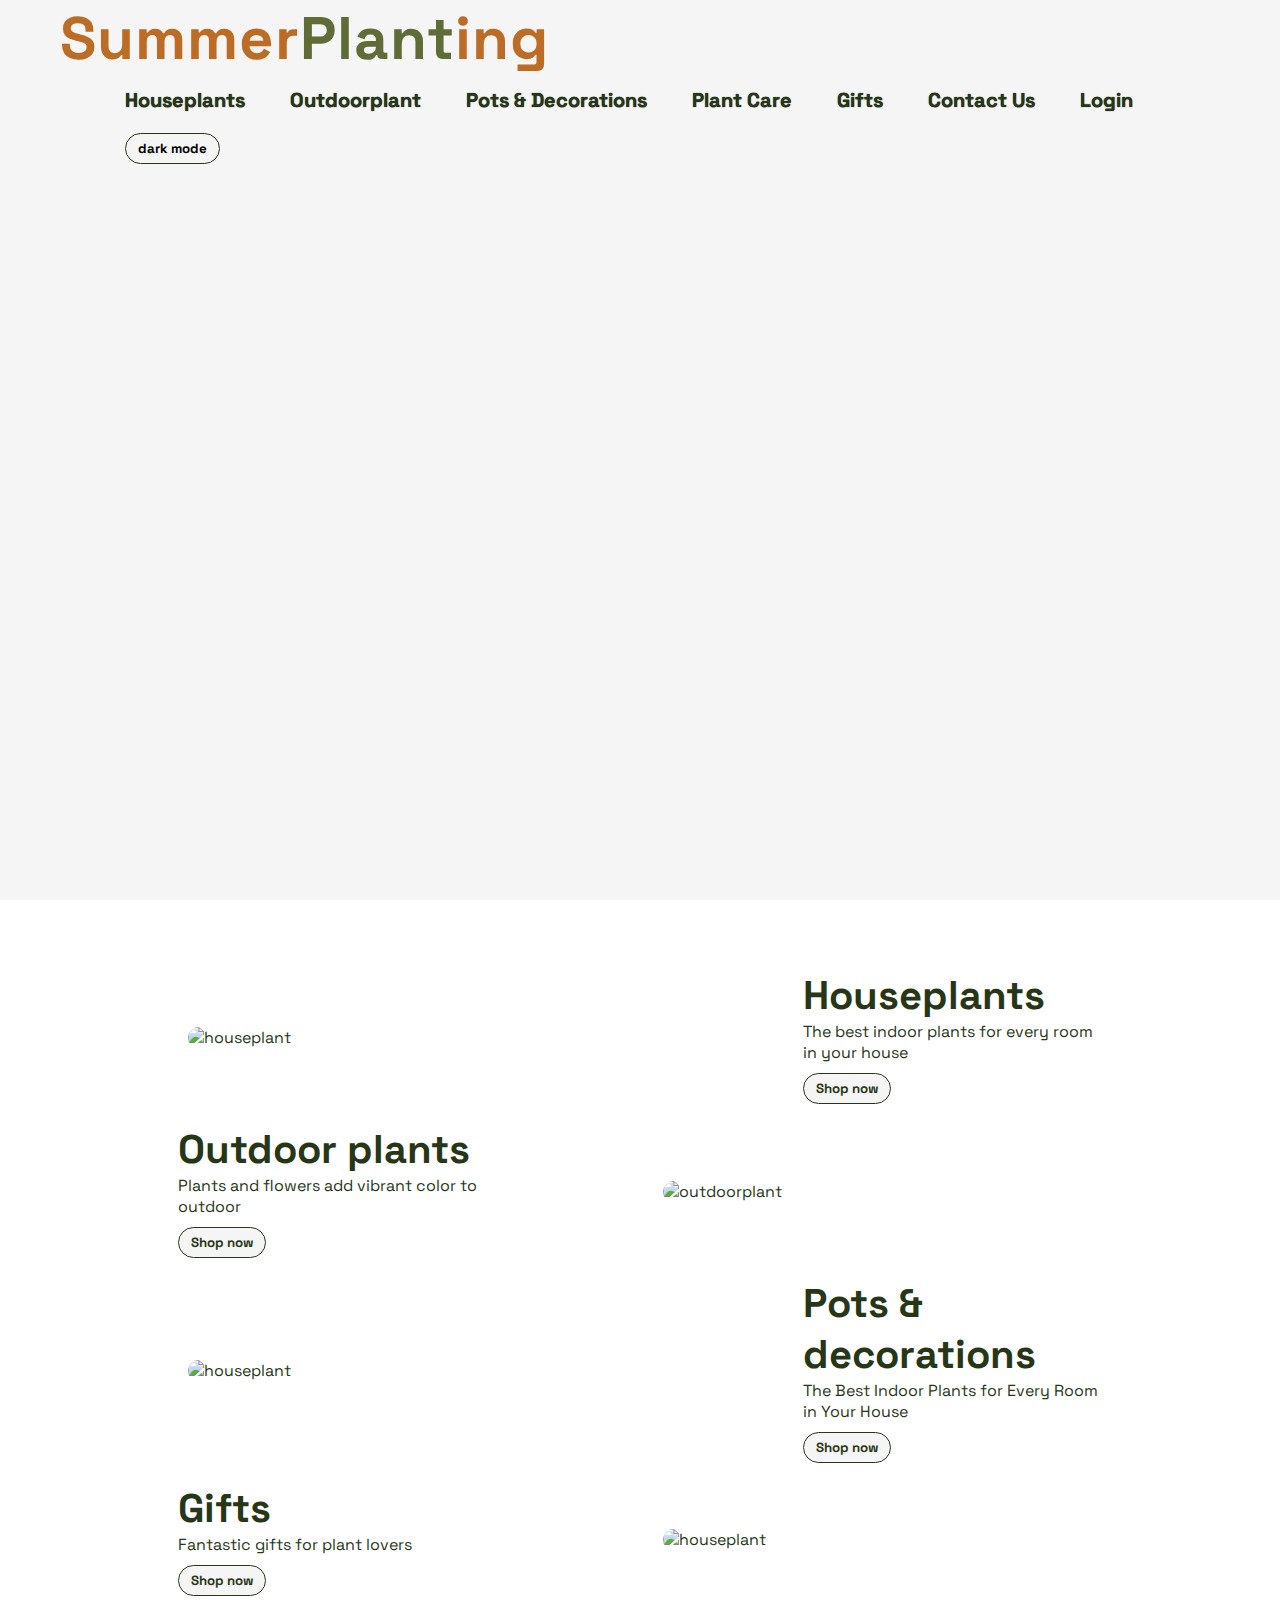
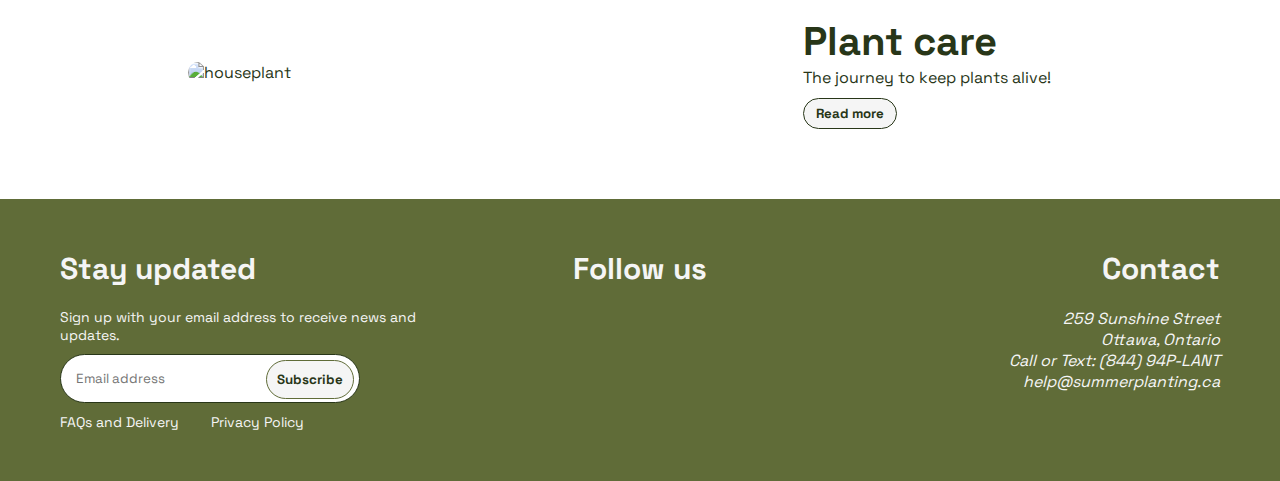
==== index.html @ a7d47eb0 "Add files via upload" ====
<!DOCTYPE html>
<html lang="en">

<head>
    <meta charset="UTF-8">
    <meta http-equiv="X-UA-Compatible" content="IE=edge">
    <meta name="viewport" content="width=device-width, initial-scale=1.0">
    <meta name="author" content="Anh Nguyen">
    <meta name="email" content="nguy1011@algonquinlive.com">
    <meta name="author" content="Anastasiia Makshanova">
    <meta name="email" content="maks0019@algonquinlive.com">
    <link rel="stylesheet" href="styles.css">
    <script src="https://kit.fontawesome.com/b362d12309.js" crossorigin="anonymous"></script>
    <link rel="preconnect" href="https://fonts.googleapis.com">
    <link rel="preconnect" href="https://fonts.gstatic.com" crossorigin>
    <link href="https://fonts.googleapis.com/css2?family=Space+Grotesk:wght@300&display=swap" rel="stylesheet">
    <title>Summer Planting</title>
</head>

<body>
    <!-- section start -->

    <div id="menu" class="main-menu landing">
        <nav class="navbar">
            <a href="index.html">
                <h1 class="logo">Summer<span>Plant</span>ing</h1>
            </a>
            <div class="navbar-links">
                <ul>
                    <li><a href="index.html"><i class="fa-solid fa-house"></i></a></li>
                    <li><a href="houseplant.html">Houseplants</a></li>
                    <li><a href="outdoorplant.html">Outdoorplant</a></li>
                    <li><a href="potsanddecorations.html">Pots & decorations</a></li>
                    <li><a href="plantcare.html">Plant care</a></li>
                    <li><a href="gifts.html">Gifts</a></li>
                    <li><a href="#contact">Contact Us</a></li>
                    <li><a href="login.html">Login</a></li>
                    <li><a href="#search" class="menu_right"><i class="fa-solid fa-magnifying-glass"></i></a></li>
                    <li><i id='cart' class="fa-solid fa-cart-shopping"></i></li>
                    <li><button id="mode" onclick="darkmode()"><span id="dark_light"></span></button></li>
                </ul>
            </div>
            <a href="#" class="toggle-button">
                <i class="fa-solid fa-bars"></i></a>

        </nav>
    </div>

    <!-- types of plants -->
    <section class="plant">
        <div class="main">
            <img src="images/houseplant.jpg" alt="houseplant">
            <div class="plant-text">
                <h2>Houseplants</h2>
                <p>The best indoor plants for every room in your house</p>
                <a href="houseplant.html"><button type="button">Shop now</button></a>

            </div>
        </div>

        <div class="main">
            <div class="plant-text">
                <h2>Outdoor plants</h2>
                <p>Plants and flowers add vibrant color to outdoor</p>
                <a href="outdoorplant.html"><button type="button">Shop now</button></a>

            </div>
            <img src="images/outdoorplant.jpg" alt="outdoorplant">
        </div>

        <div class="main">
            <img src="images/WhitePlanter.jpg" alt="houseplant">
            <div class="plant-text">
                <h2>Pots & decorations</h2>
                <p>The Best Indoor Plants for Every Room in Your House</p>
                <a href="potsanddecorations.html"><button type="button">Shop now</button></a>

            </div>
        </div>

        <div class="main">
            <div class="plant-text">
                <h2>Gifts</h2>
                <p>Fantastic gifts for plant lovers</p>
                <a href="gifts.html"><button type="button">Shop now</button></a>
            </div>
            <img src="images/planttogift.jpg" alt="houseplant">
        </div>

        <div class="main">
            <img src="images/wateringplant.jpg" alt="houseplant">
            <div class="plant-text">
                <h2>Plant care</h2>
                <p>The journey to keep plants alive!</p>
                <a href="plantcare.html"><button type="button">Read more</button></a>
            </div>
        </div>
    </section>

    <div class="cart-modal">
        <div class="inner-items">
            <ul class="list">
            </ul>
            <div class="total-cost">
                <span>In Total</span>
                <span class="total-price"></span>
                <input type="button" value="CLEAR ALL" id="delete-all" class="cart-button"
                    onclick="deleteAll(event)"><br>
                <hr>
                <a href="checkout.html"><input type="button" value="Proceed to checkout" class="cart-button"></a>
            </div>
        </div>
    </div>

    <!-- footer -->
    <!-- source https://fontawesome.com/icons -->
    <footer>
        <div id="footer_container">
            <div class="footer_item footer_left">
                <h3>Stay updated</h3>
                <div class="subscribe_text">Sign up with your email address to receive news and updates.</div>
                <div class="subscribe">
                    <form>
                        <input type="email" name="email" id="mail" placeholder="Email address">
                        <input type="submit" name="submit" value="Subscribe" class="switch" id="switch">
                    </form>
                </div>
                <div class="subscribe_text">
                    <a href="#FAQs">FAQs and Delivery </a>
                    &nbsp;&nbsp;&nbsp;&nbsp;&nbsp;&nbsp;
                    <a href="#Policy">Privacy Policy </a>
                </div>
            </div>

            <div class="footer_item footer_middle">
                <h3>Follow us</h3>
                <a href="https://www.facebook.com/"><i class="fa-brands fa-facebook-f"></i></a>
                <a href="https://www.instagram.com/"><i class="fa-brands fa-instagram"></i></a>
                <a href="https://twitter.com/"><i class="fa-brands fa-twitter"></i></a>
                <br>
                <a href="#menu"><i class="fa-solid fa-bars"></i></a>
            </div>

            <div class="footer_item footer_right">
                <h3 id="contact">Contact</h3>
                <address>
                    259 Sunshine Street <br>
                    Ottawa, Ontario <br>
                    Call or Text: (844) 94P-LANT <br>
                    <a href="mailto:help@summerplanting.ca?subject=Hi&body=Hello">
                        help@summerplanting.ca </a>
                </address>
            </div>
        </div>
    </footer>
    <script src="dark-mode.js"></script>
    <script src="script.js"></script>
</body>

</html>
---- styles.css ----
/* here are all the colors the website has */
:root {
   --white: white;
   --whitesmoke: whitesmoke;
   --ochre: #BC6C25;
   --green: #606C38;
   --dark-green: #283618;
   --black: black;
   --milk-white: #FEFAE0;
   --green-to-black: #606C38;
   --green-to-deep-dark: #606C38;
   --white-to-white: whitesmoke;
   --img: url("images/bg.jpg");
   --main-img: url("images/main-image.jpg");
   --logo-ochre: #BC6C25;
   --logo-green: #606C38;
   --white-cart: white;
   --black-to-black: black;
   --shadow: 0px;
   --moon: url('images/moon.png');
   --green-login: #919c6c;
   /* --img-transition-duration: 0.5s */
}

/*.dark-theme {
   --white: #131313;
   --whitesmoke: #131313;
   --ochre: #BC6C25;
   --green: #283618;
   --dark-green: #606C38;
   --black: whitesmoke;
   --milk-white: #131313;
   --green-to-black: #131313;
   --white-to-white: whitesmoke;
   --img: url("images/aloe.jpg");
   --main-img: url("images/dark-main-image.jpg");
   --logo-ochre: #BC6C25;
   --logo-green: #283618;
   --green-border: #c8e860;
   --white-cart: #647E68;
   --green-login:#606C38;
   /* --img-transition-duration: 0.4s 
}*/

.dark-theme {
   --white: #353535;
   --whitesmoke: #353535;
   --ochre: #BC6C25;
   --green: #3C6E71;
   --dark-green: #4C8E91;
   --black: whitesmoke;
   --milk-white: #353535;
   --green-to-black: #353535;
   --green-to-deep-dark: #1d1d1d;
   --white-to-white: whitesmoke;
   --img: url("images/dark-main-image-2.jpg");
   --main-img: url("images/dark-main-image.jpg");
   --logo-ochre: #BC6C25;
   --logo-green: #3C6E71;
   --green-border: #4C8E91;
   --white-cart: #3C6E71;
   --black-to-black: black;
   --shadow: 0px 0px 25px whitesmoke;
   --green-login: #4C8E91;
}

.dark-theme img {
   filter: brightness(80%)
}

img {
   border-radius: 30px;
}

html {
   scroll-behavior: smooth;
}

*::-webkit-scrollbar {
   width: 22px;
}

*::-webkit-scrollbar-track {
   background: var(--whitesmoke);
}

*::-webkit-scrollbar-thumb {
   background-color: var(--whitesmoke);
   border-radius: 20px;
   border: 2px solid var(--green);
}

* {
   padding: 0;
   margin: 0;
   font-family: 'Space Grotesk', sans-serif;
   box-sizing: border-box;
   text-decoration: none;
}

body.dark-theme {
   background: var(--white);
}

#moon_sun {
   width: 30px;
   height: 30px;
}

a {
   color: var();
}

/*plant images zoom*/
 .plant_image {
   transition: 0.3s;
 }
 
 .plant_image:hover {
   transform: scale(1.1);
}

/* header background */
/* https://youtu.be/zHZRFwWQt2w */
.menu {
   height: 485px;
   width: 100%;
   background-image: var(--img);
   background-size: cover;
   background-repeat: no-repeat;
   background-position: top;
   font-size: 20px;
   /* transition: background-image var(--img-transition-duration); */
}

.main-menu {
   height: 100vh;
   width: 100%;
   background-color: var(--whitesmoke);
   background-image: var(--main-img);
   background-size: cover;
   background-position: center;
   font-size: 20px;
   /* transition: background-image var(--img-transition-duration); */
}

.sub_page {
   height: 485px;
   width: 100%;
   background-image: var(--img);
   background-size: cover;
   background-repeat: no-repeat;
   background-position: top;
   font-size: 20px;
}

/* logo */
.logo {
   padding: 0px 60px;
   color: var(--logo-ochre);
   font-size: 60px;
   letter-spacing: 1px;
   cursor: pointer;
}

span {
   color: var(--green-to-black);
   font-weight: bold;
   text-shadow: var(--shadow);
}

/* nav. bar */
.nav {
   display: flex;
   position: relative;
   justify-content: space-between;
   align-items: center;
   padding-top: 30px;
   padding-left: 60px;
   padding-right: 5%;
}

.navbar-links ul {
   padding: 0px 60px;
}

.navbar-links ul li {
   list-style-type: none;
   display: inline-block;
   padding: 10px 20px;
}

.navbar-links ul li a {
   color: var(--dark-green);
   text-decoration: none;
   text-shadow: 0px 0px 1px var(--black-to-black);
   font-weight: bold;
   text-transform: capitalize;
}

#dark_light {
   color: var(--black);
}

.navbar-links ul li a:hover {
   color: var(--ochre);
}

.navbar-links ul li:hover {
   color: var(--ochre);
   cursor: pointer;
}

/* menu icon for mobile */
.toggle-button {
   display: none;
   justify-content: space-between;
   text-decoration: none;
   width: 40px;
   height: 21px;
   font-size: 50px;
   color: var(--black);
}

.toggle-button a {
   text-decoration: none;
}

h2 {
   font-size: 40px;
}

/* main */

/* flexbox plant */
#plant_container {
   display: flex;
   flex-wrap: wrap;
   padding: 30px 10px;
}

.plant_price {
   color: var(--black);
   margin: 0 0 10px 0;
}

.plant_item {
   text-align: center;
   flex: 33%;
   margin: 20px 0px;
}

.plant_item a {
   color: var(--dark-green);
}

.plant_image {
   width: 90%;
}

.plant_title {
   font-size: 150%;
   font-weight: bold;
   padding: 10px 10px 5px 10px;
   margin: 10px;
}

/* https://www.geeksforgeeks.org/how-to-target-desktop-tablet-and-mobile-using-media-query/ */
/* responsive */
/* for Low Resolution Tablets and ipads max-width: 767px*/
@media(max-width: 767px) {
   .menu {
      text-align: center;
   }

   .main {
      flex-wrap: wrap;
   }

   .plant-text {
      text-align: center;
   }

   .submenu_item {
      flex: 100%;
   }

   .plant_item {
      flex: 50%;
   }

   .footer_item {
      flex: 100%;
   }

}

/* for Mobile (Smartphone) max-width: 480px*/
@media(max-width: 480px) {
   .toggle-button {
      display: block;
      position: absolute;
      left: 50%;
   }

   .toggle-button:hover {
      color: var(--logo-ochre);
      cursor: pointer;
   }

   .navbar {
      flex-direction: column;
      align-items: flex-start;
   }

   .navbar-links {
      display: none;
      width: 100%;
   }

   .navbar-links ul {
      width: 100%;
      flex-direction: column;
   }

   .navbar-links ul li {
      text-align: center;
   }

   .navbar-links ul li a {
      padding: .5rem 1rem;
   }

   .navbar-links.active {
      display: block;
   }

   .menu {
      text-align: center;
   }

   .main {
      flex-wrap: wrap;
   }

   .plant-text {
      text-align: center;
   }

   .submenu_item {
      flex: 100%;
   }

   .plant_item {
      flex: 100%;
   }

   .footer_item {
      flex: 100%;
   }
}


/* flex */
.submenu {
   text-align: center;
   margin-top: 40px;
   color: var(--black);
}

.plant {
   width: 100%;
   padding: 50px 0px;
   background-color: var(--white);
   ;
   color: var(--dark-green);
   margin-inline-end: 100px;
}

.plant img {
   height: auto;
   width: 430px;
   margin: 10px;
}

.plant-text {
   width: 300px;
}

.plant_title a {
   color: var(--dark-green);
}

h3 {
   text-align: left;
   margin-top: 10px;
   margin-bottom: 10px;

}

.price {
   font-size: 30px;
}

.main {
   width: 1100px;
   max-width: 97%;
   margin: 20px auto;
   display: flex;
   align-items: center;
   justify-content: space-around;
   margin-bottom: 20px;
}

p {
   margin-bottom: 10px;
}

button {
   background-color: var(--whitesmoke);
   color: var(--dark-green);
   text-decoration: none;
   border: 1px solid;
   font-weight: bold;
   padding: 6px 12px;
   border-radius: 20px;
   transition-duration: 0.4s;
}

button:hover {
   background-color: var(--green);
   color: var(--whitesmoke);
   cursor: pointer;
}

/* table */
table {
   text-align: center;
   width: 100%;
   border: 1px var(--dark-green);
}


/* footer */
#footer_container {
   display: flex;
   flex-wrap: wrap;
   background-color: var(--green-to-deep-dark);
   color: var(--white-to-white);
   font-size: 16px;
   padding: 40px 60px;
}

#footer_container h3 {
   font-size: 30px;
}

.footer_containter {
   display: flex;
   padding: 30px 10px;
   align-items: center;
}

.footer_item {
   flex: 33%;
}

#switch {
   color: var(--dark-green);
   background-color: var(--whitesmoke);
   border: 1px solid var(--green);
   font-weight: bold;
}

#switch:hover {
   color: var(--whitesmoke);
   background-color: var(--green);
   transition-duration: 0.4s;
}

#switch:not(:hover) {
   transition-duration: 0.4s;
}

/* subscribe */
.subscribe_text {
   font-size: 14px;
   padding: 10px 0px;
}

a:visited {
   color: var(--black-to-black);
}

a:hover {
   color: var(--dark-green);
}

.subscribe form {
   width: 300px;
   max-width: 100%;
   position: relative;
}

.subscribe form input:first-child {
   display: inline-block;
   width: 100%;
   padding: 15px 90px 15px 15px;
   border: 1px solid var(--dark-green);
   border-radius: 30px;
}

.subscribe form input:last-child {
   position: absolute;
   display: inline-block;
   padding: 10px 10px;
   border: none;
   border-radius: 30px;
   background-color: var(--dark-green);
   color: var(--milk-white);
   top: 6px;
   right: 6px;
}

/* follow us */
.footer_middle {
   text-align: center;
}

.footer_middle h3 {
   text-align: center;
}

.footer_item i {
   color: var(--white-to-white);
   font-size: 30px;
   margin: 20px 5px;
}

/* contact */
.footer_right {
   text-align: right;
}

.footer_right h3 {
   text-align: right;
}

address {
   padding: 10px 0px;
}

footer a:link {
   color: var(--white-to-white);
}

footer a:link:hover {
   color: var(--white-to-white);
}

a:link:hover {
   transition-duration: 0.4s;
}

a:link:not(:hover) {
   transition-duration: 0.4s;
}

/* cart css */
.cart-items {
   width: 60px;
   height: 60px;
   display: block;
   object-fit: cover;
}

.name {
   font-size: 10px;
}

.list-item {
   display: grid;
   align-items: center;
   padding: 1%;
   grid-template-columns: repeat(6, 1fr);
}

.quantity {
   display: block;
}

.cart-modal {
   display: grid;
   justify-content: center;
   align-content: center;
   position: fixed;
   top: 20%;
   right: 0;
   width: 100%;
   height: 100%;
   opacity: 0;
   visibility: hidden;
   transition-duration: 0.2s;
}

.cart-modal.show {
   opacity: 1;
   visibility: visible;
   transition-duration: 0.4s;
}

.inner-items {
   color: var(--milk-white);
   border-radius: 10px;
   border: var(--milk-white) solid 1pt;
   padding: 20pt;
   position: fixed;
   right: 0;
   width: 400pt;
   height: 60%;
   background-color: var(--white-cart);
   overflow: scroll;
   overflow-x: hidden;
}

.inner-items .list-item input {
   width: 15pt;
}

.total-cost {
   text-align: center;
}

.cart-things {
   width: 1005;
}

.input-minus,
.input-plus {
   background-color: var(--whitesmoke);
   color: var(--dark-green);
   text-decoration: none;
   border: 1px solid;
   font-weight: bold;
   border-radius: 20px;
   transition-duration: 0.1s;
}


.cart-button {
   background-color: var(--whitesmoke);
   color: var(--dark-green);
   text-decoration: none;
   border: 1px solid;
   font-weight: bold;
   padding: 6px 12px;
   border-radius: 20px;
   transition-duration: 0.4s;
   margin-top: 5px;
   margin-bottom: 5px;
}

.cart-button:hover {
   background-color: var(--green);
   color: var(--whitesmoke);
   cursor: pointer;
}

#cart {
   transition-duration: 0.4s;
}

.input-minus:hover {
   background-color: var(--green);
   color: var(--whitesmoke);
   cursor: pointer;
}

.input-plus:hover {
   background-color: var(--green);
   color: var(--whitesmoke);
   cursor: pointer;
}

main {
   margin: 6%;
}

.logincontent {
   display: grid;
   grid-template-columns: repeat(3, 1fr);
}

#login {
   grid-column: 1/3;
   background-color: var(--green-login);
   width: 80%;
   padding: 3%;
   border-radius: 30px;
   margin: 5%;
   margin-right: 1%;
   display: flex;
   flex-direction: column;
   text-align: center;
}

.checkout {
   width: 50%;
   background-color: var(--green);
   padding: 3%;
   border-radius: 30px;
   margin: 5%;
   display: flex;
   flex-direction: column;
   text-align: center;
   transform: translateX(38%);
}

#login * {
   margin: 5PX 9%;
   padding: 4%;
   width: 85%;
   border-style: none;
   border-radius: 5px;
}

.checkout * {
   margin: 5PX 9%;
   padding: 4%;
   border-style: none;
   border-radius: 5px;
}

.checkout label {
   width: 30px;
}

.inl #login button {
   padding: 16px 20px;
   width: 40%;
   margin-left: 30%;
   margin-top: 5%;
}

#login button:hover {
   background: var(--green);
}

.welcome {
   color: var(--black);
   display: flex;
   flex-direction: column;
   margin-top: 5%;
   justify-content: space-between;
}

#loginpic {
   margin: 7%;
   margin-left: 0px;
   width: 70%;
   height: 70%;
}

#show-signup button {
   padding: 16px 20px;
   width: 40%;
   margin-left: 40%;
   margin-top: 5%;
}

/* #popup{
   margin:0px;
   padding:0px;
   box-sizing:border_box;
} */
/* #popup{
   position:absolute;
   top:50%;
   left:50%;
   transform:translate(-50%,-50%);
} */
.popup {
   position: absolute;
   top: 150%;
   left: 50%;
   opacity: 0;
   transform: translate(-50%, -50%) scale(1.25);
   width: 450px;
   padding: 20px;
   background: #fff;
   box-shadow: 2px 2px 5px 5px rgba(0, 0, 0, 0.15);
   border-radius: 10px;
   transition: top 0ms ease-in-out 200ms,
      opacity 200ms ease-in-out 0ms,
      transform 20ms ease-in-out 0ms;

}

.active {
   top: 50%;
   opacity: 1;
   /* transform: translate(-50%, -50%) scale(1); */
   transition: top 0ms ease-in-out 0ms,
      opacity 200ms ease-in-out 0ms,
      transform 20ms ease-in-out 0ms;
}

#close-btn {
   position: absolute;
   top: 10px;
   right: 10px;
   width: 15px;
   height: 15px;
   background: #888;
   color: #eee;
   text-align: center;
   line-height: 15px;
   border-radius: 15px;
   cursor: pointer;
}

.popup h2 {
   text-align: center;
   color: #222;
   margin: 10px 0px 20px;
   font-size: 25px;
}

.popup .form-element {
   margin: 15px 0px;
}

.popup .form-element label {
   font-size: 14px;
   color: #222;
}

.popup input[type="text"],
.popup input[type="password"] {
   margin-top: 5px;
   display: block;
   width: 100%;
   padding: 10px;
   outline: none;
   border: 1px solid #aaa;
   border-radius: 5px;
}

.popup button {
   margin-top: 10px;
   width: 100%;
   height: 40px;
   border: none;
   outline: none;
   font-size: 15px;
   background: var(--green);
   color: #f5f5f5;
   border-radius: 10px;
   cursor: pointer;
}
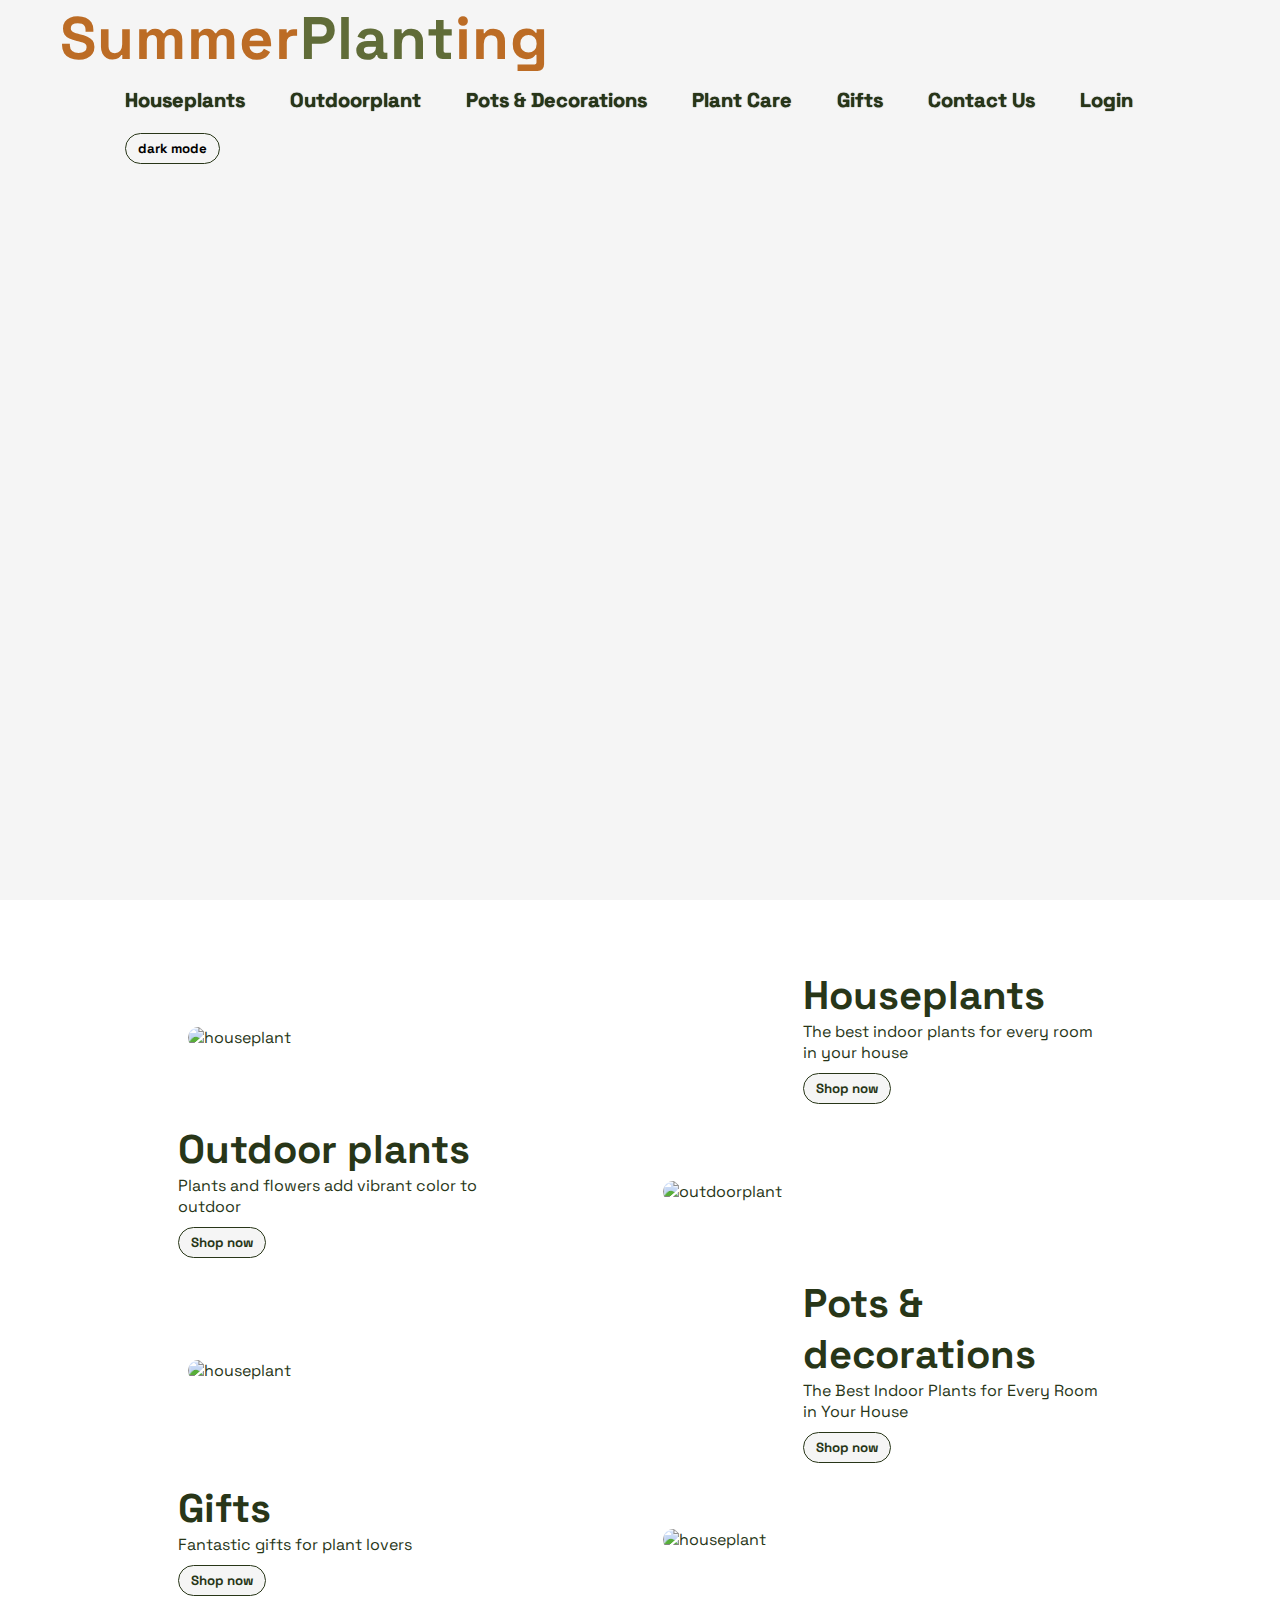
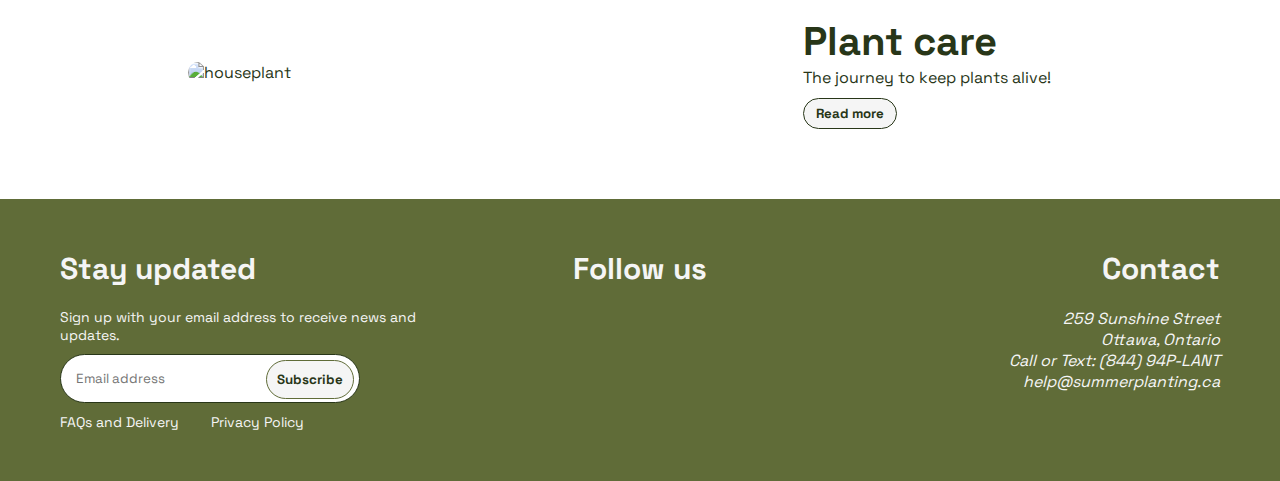
==== commit f1ddbc6c: "Update index.html" ====
--- a/index.html
+++ b/index.html
@@ -5,10 +5,6 @@
     <meta charset="UTF-8">
     <meta http-equiv="X-UA-Compatible" content="IE=edge">
     <meta name="viewport" content="width=device-width, initial-scale=1.0">
-    <meta name="author" content="Anh Nguyen">
-    <meta name="email" content="nguy1011@algonquinlive.com">
-    <meta name="author" content="Anastasiia Makshanova">
-    <meta name="email" content="maks0019@algonquinlive.com">
     <link rel="stylesheet" href="styles.css">
     <script src="https://kit.fontawesome.com/b362d12309.js" crossorigin="anonymous"></script>
     <link rel="preconnect" href="https://fonts.googleapis.com">
@@ -157,4 +153,4 @@
     <script src="script.js"></script>
 </body>
 
-</html>+</html>
